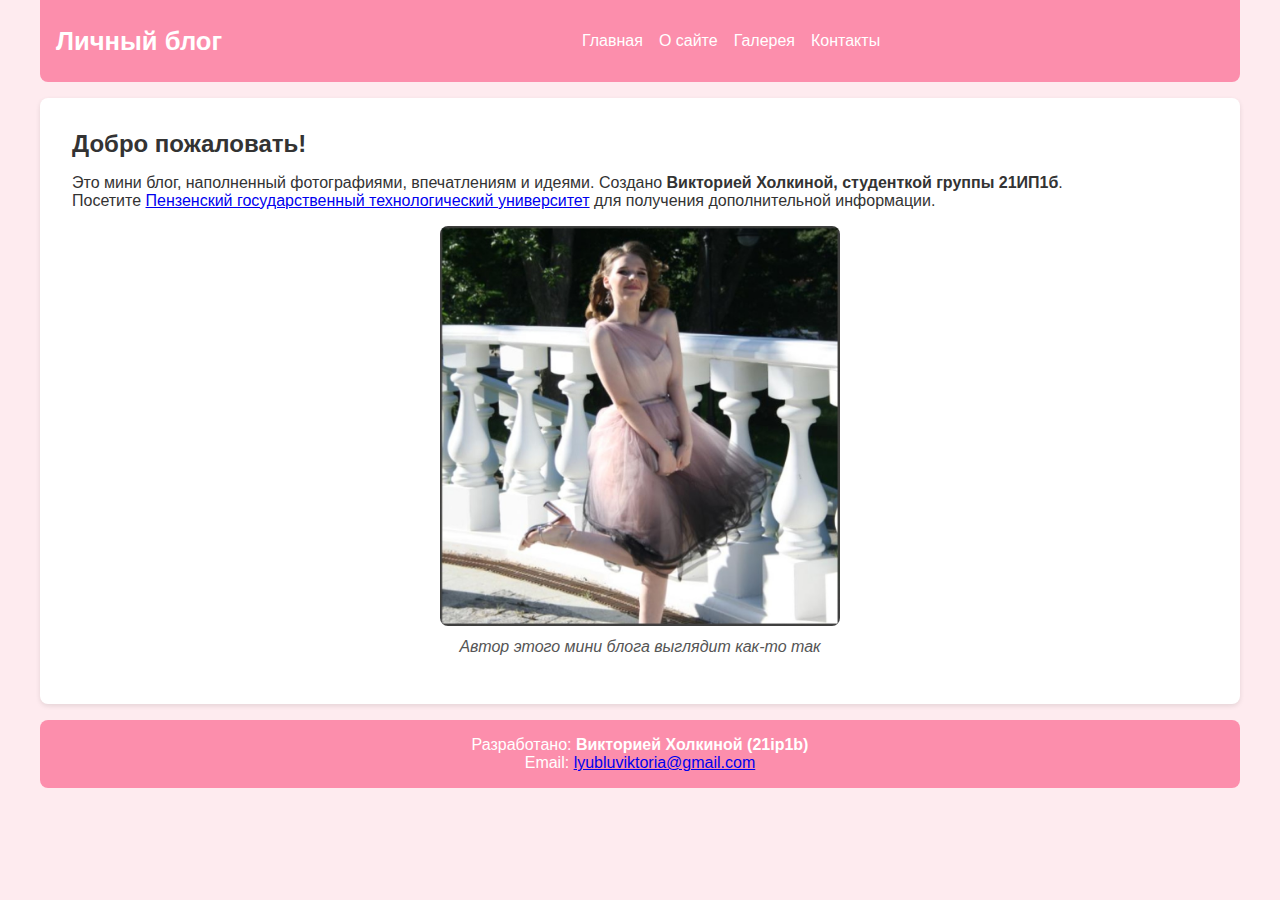
==== index.html @ 258dd384 "initilize" ====
<!DOCTYPE html>
<html>
<head>
    <meta http-equiv="Content-Type" content="text/html; charset=windows-1251">
    <title>���-���� �������� �������� (21ip1b)</title>
    <link rel="stylesheet" href="styles.css">
</head>
<body>
    <header>
        <h1>������ ����</h1>
        <!-- ������������� ���� -->
        <nav>
            <ul>
                <li><a href="index.html">�������</a></li>
                <li><a href="about.html">� �����</a></li>
                <li><a href="gallery.html">�������</a></li>
                <li><a href="contact.html">��������</a></li>
            </ul>
        </nav>
    </header>
    
    <main>
        <h2>����� ����������!</h2>
        <p>
            ��� ���� ����, ����������� ������������, ������������ � ������. ������� 
            <strong>��������� ��������, ���������� ������ 21��1�</strong>.
        </p>
        
        <!-- ������������ ������ �� ���������� ��������������� ��������������� ����������� -->
        <p>
            �������� 
            <a href="http://www.penzgtu.ru">���������� ��������������� ��������������� �����������</a>
            ��� ��������� �������������� ����������.
        </p>

        <!-- ������ ����������� (���������� ����� 50��, ���� ��������) -->
        <figure>
            <img src="images/me.jpg" alt="������ ����������" width="400" height="400">
            <figcaption>����� ����� ���� ����� �������� ���-�� ���</figcaption>
        </figure>

    </main>
    
    <footer>
        <p>�����������: <strong>��������� �������� (21ip1b)</strong></p>
        <p>Email: <a href="mailto:lyubluviktoria@gmail.com">lyubluviktoria@gmail.com</a></p>
    </footer>
</body>
</html>
---- styles.css ----
/* styles.css */

/* Reset some default styles for consistency */
* {
    margin: 0;
    padding: 0;
    box-sizing: border-box;
}

/* Use a generic font family, not a specific one like Arial or Times */
body {
    font-family: sans-serif;
    background-color: #feebef; /* light gray background */
    color: #333;              /* dark gray text */
    margin: 0;
    padding: 0;
}

/* Container elements */
header, nav, main, footer {
    max-width: 1200px;
    margin: 0 auto;
    padding: 1rem;
}

/* Header styling */
header {
    display: flex;
    align-items: center;
    justify-content: space-between;
    background-color: #fc8eac; /* a bluish-purple color */
    color: #fff;
    border-radius: 0 0 8px 8px;
}

header h1 {
    margin: 0;
    font-size: 1.6rem;
}

/* Navigation menu */
nav ul {
    display: flex;
    list-style: none;
}

nav li {
    margin-left: 1rem;
}

nav a {
    color: #fff;
    text-decoration: none;
    font-weight: 500;
    transition: color 0.3s ease;
}

nav a:hover {
    color: #ffeb3b; /* a yellow accent color */
}

/* Main content styling */
main {
    background-color: #fff;
    padding: 2rem;
    margin-top: 1rem;
    margin-bottom: 1rem;
    border-radius: 8px;
    box-shadow: 0 2px 5px rgba(0,0,0,0.1);
}

main h2 {
    margin-bottom: 1rem;
}

/* Footer styling */
footer {
    text-align: center;
    background-color: #fc8eac;
    color: #fff;
    padding: 1rem;
    border-radius: 8px;
    margin-bottom: 0;
}

/* Figure and images */
figure {
    margin: 1rem 0;
    text-align: center;
}

figure img {
    max-width: 100%;
    height: auto;
    border-radius: 8px;
    transition: transform 0.3s ease;
}

figure img:hover {
    transform: scale(1.05); /* Slight zoom on hover */
}

figcaption {
    margin-top: 0.5rem;
    font-style: italic;
    color: #555;
}

/* Gallery grid container */
.gallery-container {
    display: grid;
    grid-template-columns: repeat(auto-fill, minmax(250px, 1fr));
    grid-gap: 1rem;
    margin-top: 1rem;
}

/* Forms */
form {
    display: flex;
    flex-direction: column;
    gap: 1rem;
    margin-top: 1rem;
}

label {
    font-weight: bold;
}

input[type="text"],
textarea {
    width: 100%;
    padding: 0.75rem;
    border: 1px solid #ccc;
    border-radius: 4px;
    font-size: 1rem;
}

input[type="submit"] {
    background-color: #3f51b5;
    color: #fff;
    border: none;
    padding: 0.75rem 1.5rem;
    border-radius: 4px;
    cursor: pointer;
    transition: background-color 0.3s ease;
    font-size: 1rem;
}

input[type="submit"]:hover {
    background-color: #303f9f;
}

/* Additional small tweaks for the nav bar on small screens */
@media (max-width: 600px) {
    nav ul {
        flex-direction: column;
        align-items: flex-start;
    }
    nav li {
        margin-left: 0;
        margin-bottom: 0.5rem;
    }
}
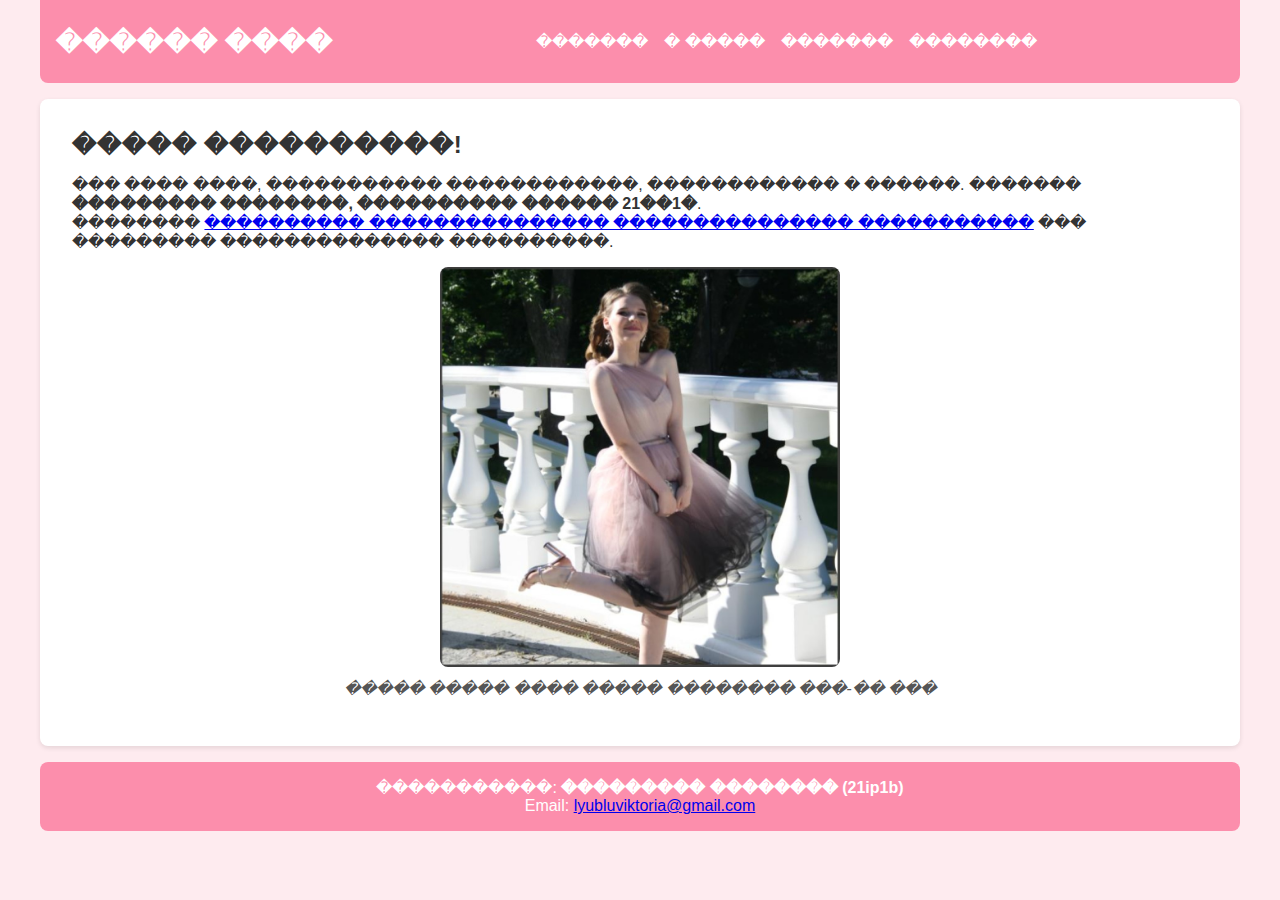
==== commit 78669aa4: "small fix" ====
--- a/index.html
+++ b/index.html
@@ -1,7 +1,7 @@
 <!DOCTYPE html>
 <html>
 <head>
-    <meta http-equiv="Content-Type" content="text/html; charset=windows-1251">
+    <meta content="text/html; charset=UTF-8" http-equiv="Content-Type">
     <title>���-���� �������� �������� (21ip1b)</title>
     <link rel="stylesheet" href="styles.css">
 </head>
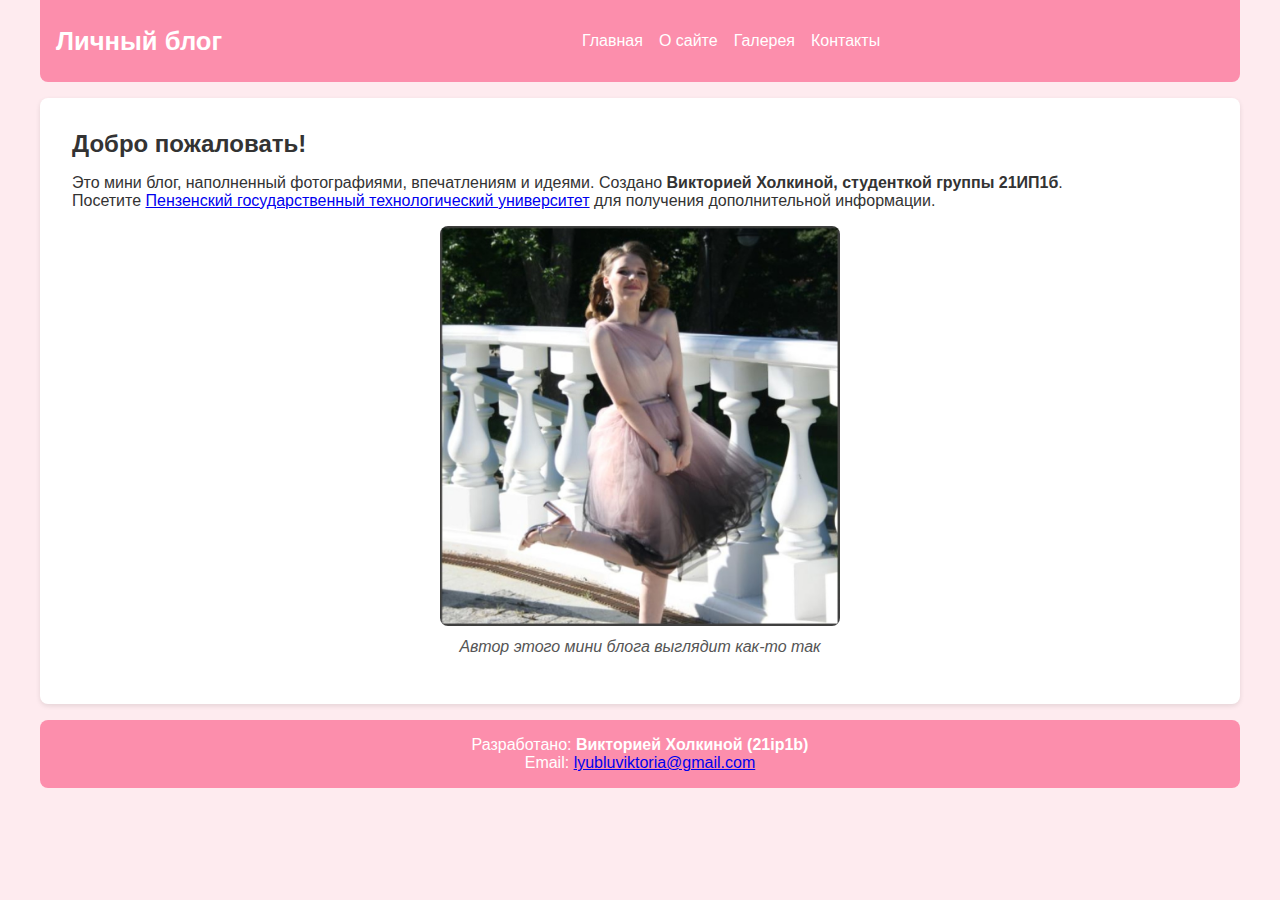
==== commit 5021cfc9: "a" ====
--- a/index.html
+++ b/index.html
@@ -1,48 +1,48 @@
-<!DOCTYPE html>
+﻿<!DOCTYPE html>
 <html>
 <head>
-    <meta content="text/html; charset=UTF-8" http-equiv="Content-Type">
-    <title>���-���� �������� �������� (21ip1b)</title>
+    <meta charset="UTF-8">
+    <title>Веб-сайт Виктории Холкиной (21ip1b)</title>
     <link rel="stylesheet" href="styles.css">
 </head>
 <body>
     <header>
-        <h1>������ ����</h1>
-        <!-- ������������� ���� -->
+        <h1>Личный блог</h1>
+        <!-- Навигационное меню -->
         <nav>
             <ul>
-                <li><a href="index.html">�������</a></li>
-                <li><a href="about.html">� �����</a></li>
-                <li><a href="gallery.html">�������</a></li>
-                <li><a href="contact.html">��������</a></li>
+                <li><a href="index.html">Главная</a></li>
+                <li><a href="about.html">О сайте</a></li>
+                <li><a href="gallery.html">Галерея</a></li>
+                <li><a href="contact.html">Контакты</a></li>
             </ul>
         </nav>
     </header>
     
     <main>
-        <h2>����� ����������!</h2>
+        <h2>Добро пожаловать!</h2>
         <p>
-            ��� ���� ����, ����������� ������������, ������������ � ������. ������� 
-            <strong>��������� ��������, ���������� ������ 21��1�</strong>.
+            Это мини блог, наполненный фотографиями, впечатлениям и идеями. Создано 
+            <strong>Викторией Холкиной, студенткой группы 21ИП1б</strong>.
         </p>
         
-        <!-- ������������ ������ �� ���������� ��������������� ��������������� ����������� -->
+        <!-- Обязательная ссылка на Пензенский государственный технологический университет -->
         <p>
-            �������� 
-            <a href="http://www.penzgtu.ru">���������� ��������������� ��������������� �����������</a>
-            ��� ��������� �������������� ����������.
+            Посетите 
+            <a href="http://www.penzgtu.ru">Пензенский государственный технологический университет</a>
+            для получения дополнительной информации.
         </p>
 
-        <!-- ������ ����������� (���������� ����� 50��, ���� ��������) -->
+        <!-- Пример изображения (желательно менее 50КБ, если возможно) -->
         <figure>
-            <img src="images/me.jpg" alt="������ ����������" width="400" height="400">
-            <figcaption>����� ����� ���� ����� �������� ���-�� ���</figcaption>
+            <img src="images/me.jpg" alt="Пример фотографии" width="400" height="400">
+            <figcaption>Автор этого мини блога выглядит как-то так</figcaption>
         </figure>
 
     </main>
     
     <footer>
-        <p>�����������: <strong>��������� �������� (21ip1b)</strong></p>
+        <p>Разработано: <strong>Викторией Холкиной (21ip1b)</strong></p>
         <p>Email: <a href="mailto:lyubluviktoria@gmail.com">lyubluviktoria@gmail.com</a></p>
     </footer>
 </body>
